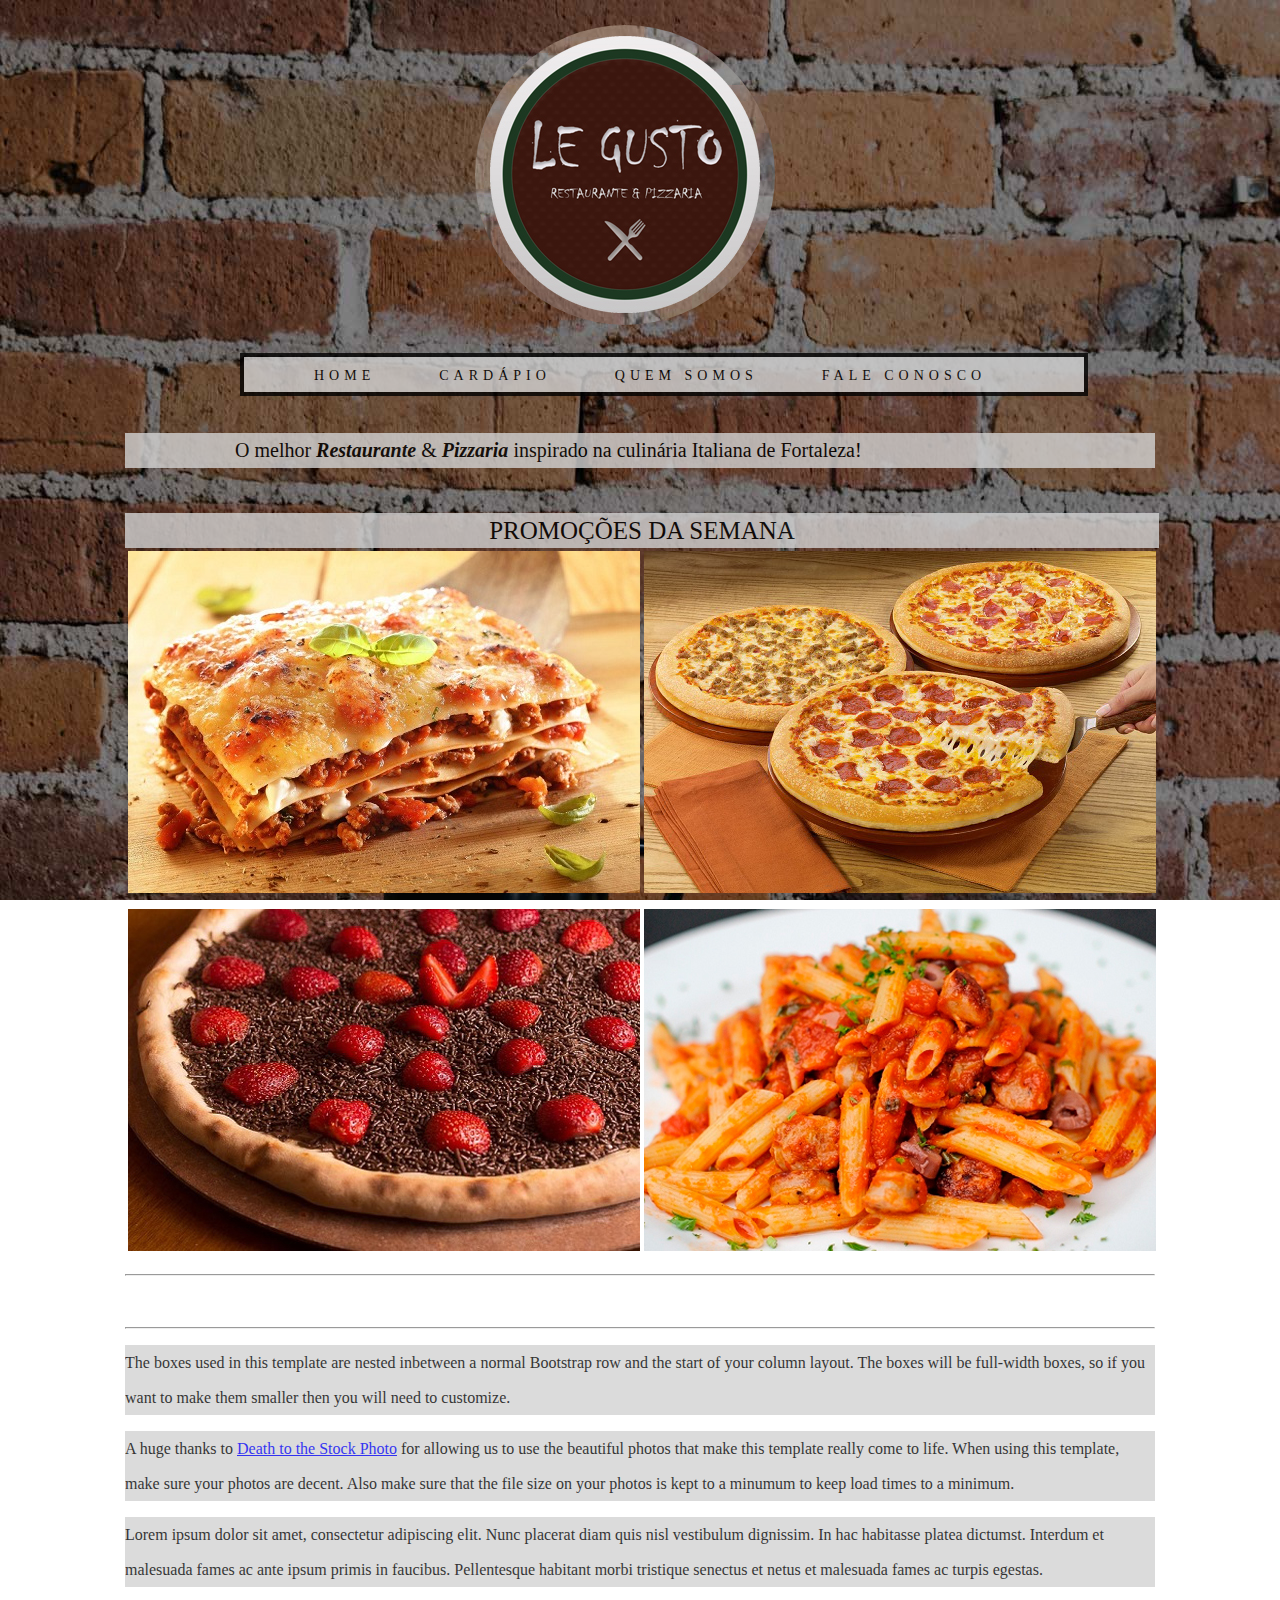
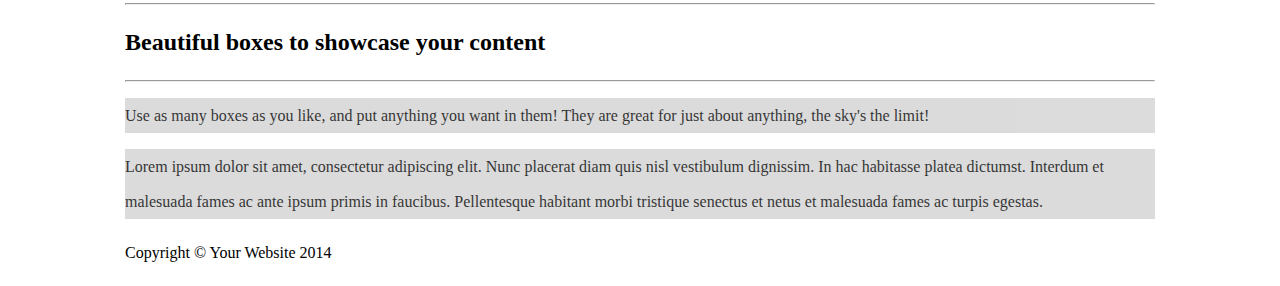
==== index.html @ ac72f9b9 "mudando menu e adc outra pagina" ====
<!DOCTYPE html>
<html lang="en">

<head>

    <meta charset="utf-8">
    <meta http-equiv="X-UA-Compatible" content="IE=edge">
    <meta name="viewport" content="width=device-width, initial-scale=1">
    <meta name="description" content="">
    <meta name="author" content="">

    <title>LE GUSTO|HOME</title>
    <link rel="stylesheet" type="text/css" href="styleindex.css">
    <!--<link rel="stylesheet" type="text/css" media="screen and(min-width: 0px;)" href="smallstyle.css">-->

</head>

<body style="background-image:url(img/bd.jpg")>

    <div class="logoo">
     <img class="logo" src="img/logozinha.jpg" alt="le gusto"/>
     </div>

    
            <!-- menu-->
             <div id="menu">
                           
    <ul>
        <li><a href="file:///C:/Users/Rayane/Documents/1projectGTi/legusto/indextemplate.html" target="blank"><strong>HOME</strong></a></li>
        <li><a href="#"><strong>CARDÁPIO</strong></a></li>
        <li><a href="file:///C:/Users/Rayane/Documents/1projectGTi/legusto/quemsomos.html" target="blank"><strong>QUEM SOMOS</strong></a></li>
        <li><a href="#"><strong>FALE CONOSCO</strong></a> </li>   
    </ul>    
    </div>
        <div id="intro" >
            <p id="introd">O melhor <strong><em>Restaurante</em></strong> & <strong><em>Pizzaria</em></strong> inspirado na culinária Italiana de Fortaleza!</p>
        </div>
        <!-- /.container -->
                    <div>
                    <table>
                        <caption id="tablehead">PROMOÇÕES DA SEMANA</caption> 
                        <tr>
                            <td><a href="#"><img class="img" src="img/lasapeq.jpg" onmouseover="this.src='img/1.jpg'" onmouseout="this.src='img/lasapeq.jpg'" ></td></a>
                            <td><a href="#"><img class="img" src="img/pizzaspeq.jpg" onmouseover="this.src='img/2.jpg'" onmouseout="this.src='img/pizzaspeq.jpg'"></td></a>
                        </tr>
                        <tr>
                            <td><a href="#"><img class="img" src="img/pizzachoco.jpg" onmouseover="this.src='img/3.jpg'" onmouseout="this.src='img/pizzachoco.jpg'"></td></a>
                            <td><a href="#"><img class="img" src="img/lasapeqe.jpg" onmouseover="this.src='img/4.jpg'" onmouseout="this.src='img/lasapeqe.jpg'"></td></a>
                        </tr>
                           
                    </table>
                    </div>
   


                        <!-- Controls -->
                        <a class="left carousel-control" href="#carousel-example-generic" data-slide="prev">
                            <span class="icon-prev"></span>
                        </a>
                        <a class="right carousel-control" href="#carousel-example-generic" data-slide="next">
                            <span class="icon-next"></span>
                        </a>
                    </div>
                    </h2>
                    <hr>
                    <img class="img-responsive img-border img-left" src="img/intro-pic.jpg" alt="">
                    <hr class="visible-xs">
                    <p class="parag">The boxes used in this template are nested inbetween a normal Bootstrap row and the start of your column layout. The boxes will be full-width boxes, so if you want to make them smaller then you will need to customize.</p>
                    <p class="parag">A huge thanks to <a href="http://join.deathtothestockphoto.com/" target="_blank">Death to the Stock Photo</a> for allowing us to use the beautiful photos that make this template really come to life. When using this template, make sure your photos are decent. Also make sure that the file size on your photos is kept to a minumum to keep load times to a minimum.</p>
                    <p class="parag">Lorem ipsum dolor sit amet, consectetur adipiscing elit. Nunc placerat diam quis nisl vestibulum dignissim. In hac habitasse platea dictumst. Interdum et malesuada fames ac ante ipsum primis in faucibus. Pellentesque habitant morbi tristique senectus et netus et malesuada fames ac turpis egestas.</p>
                </div>
            </div>
        </div>

        <div class="row">
            <div class="box">
                <div class="col-lg-12">
                    <hr>
                    <h2 class="intro-text text-center">Beautiful boxes
                        <strong>to showcase your content</strong>
                    </h2>
                    <hr>
                    <p class="parag">Use as many boxes as you like, and put anything you want in them! They are great for just about anything, the sky's the limit!</p>
                    <p class="parag">Lorem ipsum dolor sit amet, consectetur adipiscing elit. Nunc placerat diam quis nisl vestibulum dignissim. In hac habitasse platea dictumst. Interdum et malesuada fames ac ante ipsum primis in faucibus. Pellentesque habitant morbi tristique senectus et netus et malesuada fames ac turpis egestas.</p>
                </div>
            </div>
        </div>

    </div>
    <!-- /.container -->

    <footer>
        <div class="container">
            <div class="row">
                <div class="col-lg-12 text-center">
                    <p>Copyright &copy; Your Website 2014</p>
                </div>
            </div>
        </div>
    </footer>

    <!-- jQuery -->
    <script src="js/jquery.js"></script>

    <!-- Bootstrap Core JavaScript -->
    <script src="js/bootstrap.min.js"></script>

    <!-- Script to Activate the Carousel -->
    <script>
    $('.carousel').carousel({
        interval: 5000 //changes the speed
    })
    </script>

</body>

</html>
---- styleindex.css ----
/*posicionamento do bloco de links*/
div#menu{

	width: 800px;
	height: 35px;
	margin-left: 100px;
	margin-top: 25px;
	margin: auto;

	

}

div#menu ul { 
	width: 800px;
	height: 35px;
	border: 4px solid black;
	background-color:#D3D3D3;
	opacity:0.80;
}
div#menu ul li{
	display: inline;
}
/*edição do texto-link*/
div#menu ul li a{
	text-decoration: none;
	letter-spacing: 5px;
	font-family: tahoma;
	font-size: 14px;
	padding: 20px 30px;
	color:black;
	font-weight: 50;
	


}
/*efeito quando passa a seta no link*/
div#menu ul li a:hover{
	background-color: #800000;
	width: 600px;
	height: 35px;
	padding: 14px 40px;

}

div.logoo img.logo{

	margin-top: 25px; 
	margin-left: 350px;
	border-radius: 100%;
}

body{
	line-height: 35px;
	margin: auto;
	width: 1030px;
	background-attachment: fixed;
}
.parag{
	background-color:#D3D3D3;
	opacity:0.80;
}
table{
	background-color:0;
	margin-top: 45px;

}
div table caption#tablehead {
	font-size: 25px;
	font-family: tahoma;
	background-color: #D3D3D3;
	opacity:0.80;

}

.img:hover{
opacity: 0.75;

}
div#intro p#introd{
	font-family: tahoma;
	font-size: 20px;
	background-color:#D3D3D3; 
	opacity: 0.80;
	padding-left: 110px;
	margin-top: 45px;

}
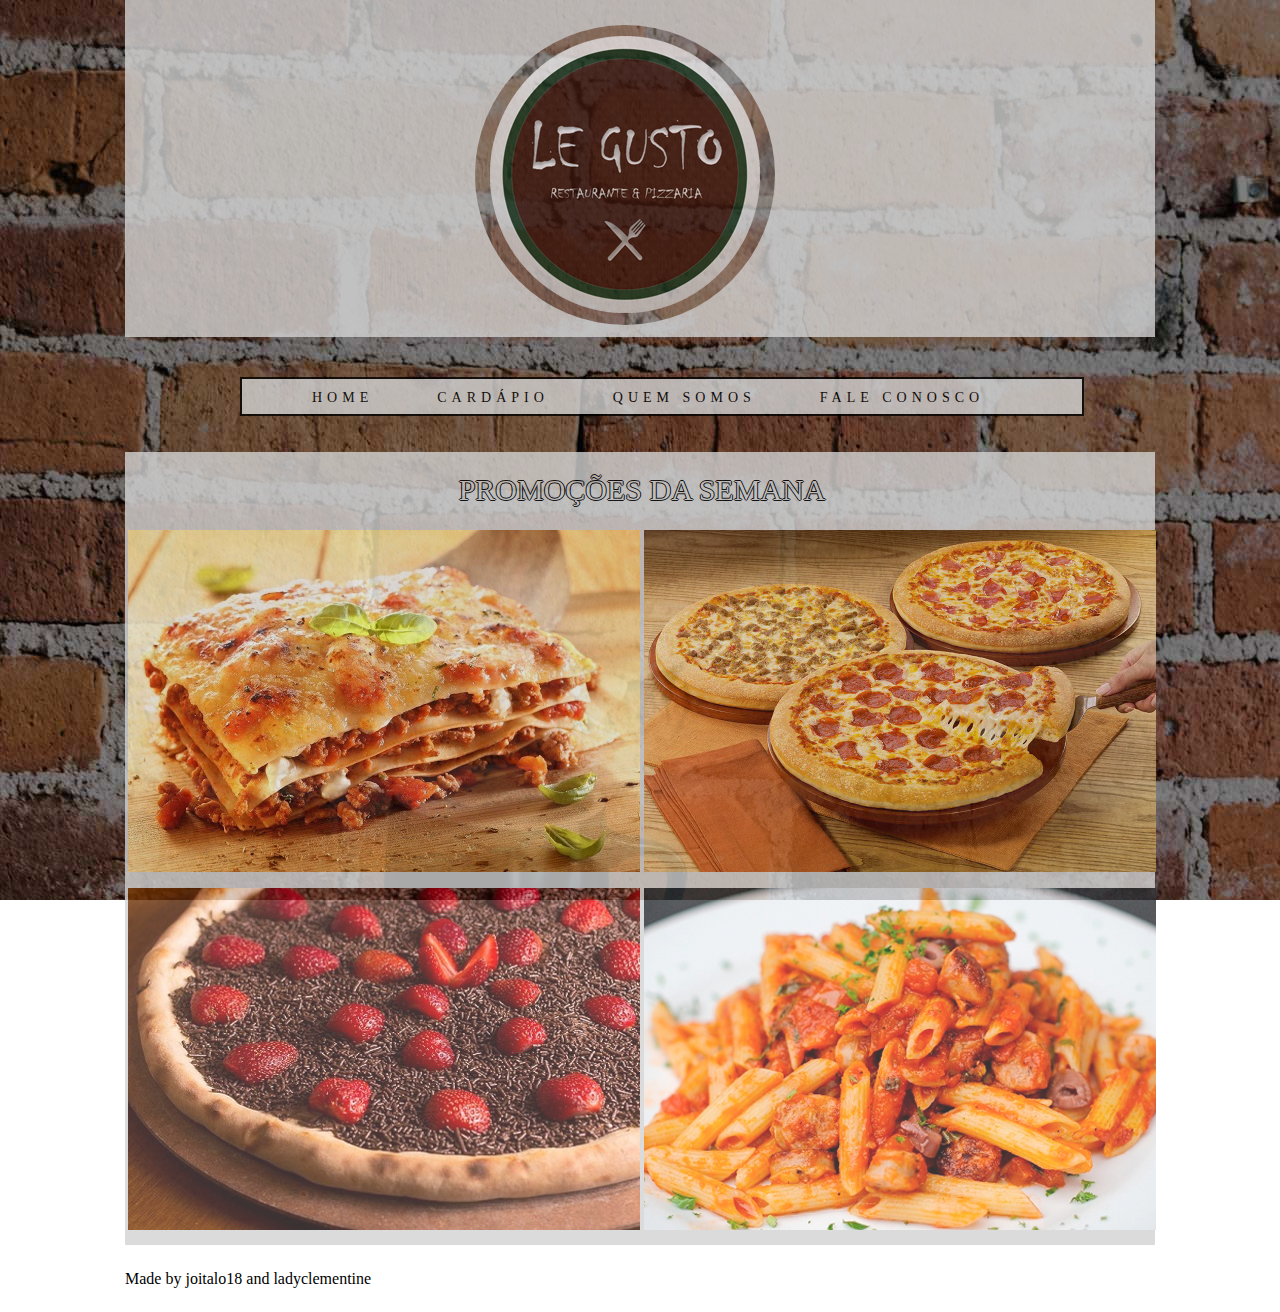
==== commit fd20d39d: "commitquasefinal" ====
--- a/index.html
+++ b/index.html
@@ -18,7 +18,7 @@
 <body style="background-image:url(img/bd.jpg")>
 
     <div class="logoo">
-     <img class="logo" src="img/logozinha.jpg" alt="le gusto"/>
+     <img  style="font-weight:30px" class="logo" src="img/logozinha.jpg" alt="le gusto"/>
      </div>
 
     
@@ -26,19 +26,17 @@
              <div id="menu">
                            
     <ul>
-        <li><a href="file:///C:/Users/Rayane/Documents/1projectGTi/legusto/indextemplate.html" target="blank"><strong>HOME</strong></a></li>
-        <li><a href="#"><strong>CARDÁPIO</strong></a></li>
-        <li><a href="file:///C:/Users/Rayane/Documents/1projectGTi/legusto/quemsomos.html" target="blank"><strong>QUEM SOMOS</strong></a></li>
+        <li><a href="file:///C:/Users/Rayane/Documents/1projectGTi/legusto/indextemplate.html"><strong>HOME</strong></a></li>
+        <li><a href="file:///C:/Users/Rayane/Documents/1projectGTi/legusto/cardapio.html"><strong>CARDÁPIO</strong></a></li>
+        <li><a href="file:///C:/Users/Rayane/Documents/1projectGTi/legusto/quemsomos.html"><strong>QUEM SOMOS</strong></a></li>
         <li><a href="#"><strong>FALE CONOSCO</strong></a> </li>   
     </ul>    
     </div>
-        <div id="intro" >
-            <p id="introd">O melhor <strong><em>Restaurante</em></strong> & <strong><em>Pizzaria</em></strong> inspirado na culinária Italiana de Fortaleza!</p>
-        </div>
-        <!-- /.container -->
-                    <div>
+     
+        
+                    <div class="promocoes">
                     <table>
-                        <caption id="tablehead">PROMOÇÕES DA SEMANA</caption> 
+                        <caption style="color:#D3D3D3; text-shadow: 1px 0px 0px black, -1px 0px 0px black, 0px 1px 0px black, 0px -1px 0px black; font-size:30px; padding-top:20px; padding-bottom:20px">PROMOÇÕES DA SEMANA</caption> 
                         <tr>
                             <td><a href="#"><img class="img" src="img/lasapeq.jpg" onmouseover="this.src='img/1.jpg'" onmouseout="this.src='img/lasapeq.jpg'" ></td></a>
                             <td><a href="#"><img class="img" src="img/pizzaspeq.jpg" onmouseover="this.src='img/2.jpg'" onmouseout="this.src='img/pizzaspeq.jpg'"></td></a>
@@ -50,67 +48,18 @@
                            
                     </table>
                     </div>
-   
-
-
-                        <!-- Controls -->
-                        <a class="left carousel-control" href="#carousel-example-generic" data-slide="prev">
-                            <span class="icon-prev"></span>
-                        </a>
-                        <a class="right carousel-control" href="#carousel-example-generic" data-slide="next">
-                            <span class="icon-next"></span>
-                        </a>
-                    </div>
-                    </h2>
-                    <hr>
-                    <img class="img-responsive img-border img-left" src="img/intro-pic.jpg" alt="">
-                    <hr class="visible-xs">
-                    <p class="parag">The boxes used in this template are nested inbetween a normal Bootstrap row and the start of your column layout. The boxes will be full-width boxes, so if you want to make them smaller then you will need to customize.</p>
-                    <p class="parag">A huge thanks to <a href="http://join.deathtothestockphoto.com/" target="_blank">Death to the Stock Photo</a> for allowing us to use the beautiful photos that make this template really come to life. When using this template, make sure your photos are decent. Also make sure that the file size on your photos is kept to a minumum to keep load times to a minimum.</p>
-                    <p class="parag">Lorem ipsum dolor sit amet, consectetur adipiscing elit. Nunc placerat diam quis nisl vestibulum dignissim. In hac habitasse platea dictumst. Interdum et malesuada fames ac ante ipsum primis in faucibus. Pellentesque habitant morbi tristique senectus et netus et malesuada fames ac turpis egestas.</p>
-                </div>
-            </div>
-        </div>
-
-        <div class="row">
-            <div class="box">
-                <div class="col-lg-12">
-                    <hr>
-                    <h2 class="intro-text text-center">Beautiful boxes
-                        <strong>to showcase your content</strong>
-                    </h2>
-                    <hr>
-                    <p class="parag">Use as many boxes as you like, and put anything you want in them! They are great for just about anything, the sky's the limit!</p>
-                    <p class="parag">Lorem ipsum dolor sit amet, consectetur adipiscing elit. Nunc placerat diam quis nisl vestibulum dignissim. In hac habitasse platea dictumst. Interdum et malesuada fames ac ante ipsum primis in faucibus. Pellentesque habitant morbi tristique senectus et netus et malesuada fames ac turpis egestas.</p>
-                </div>
-            </div>
-        </div>
-
-    </div>
-    <!-- /.container -->
 
     <footer>
         <div class="container">
             <div class="row">
                 <div class="col-lg-12 text-center">
-                    <p>Copyright &copy; Your Website 2014</p>
+                    <p>Made by joitalo18 and ladyclementine</p>
                 </div>
             </div>
         </div>
     </footer>
 
-    <!-- jQuery -->
-    <script src="js/jquery.js"></script>
 
-    <!-- Bootstrap Core JavaScript -->
-    <script src="js/bootstrap.min.js"></script>
-
-    <!-- Script to Activate the Carousel -->
-    <script>
-    $('.carousel').carousel({
-        interval: 5000 //changes the speed
-    })
-    </script>
 
 </body>
 
--- a/styleindex.css
+++ b/styleindex.css
@@ -5,19 +5,17 @@
 	width: 800px;
 	height: 35px;
 	margin-left: 100px;
-	margin-top: 25px;
+	margin-top: 35px;
 	margin: auto;
-
-	
-
 }
 
 div#menu ul { 
 	width: 800px;
 	height: 35px;
-	border: 4px solid black;
+	border: 2px solid black;
 	background-color:#D3D3D3;
 	opacity:0.80;
+	margin-top: 40px;
 }
 div#menu ul li{
 	display: inline;
@@ -31,9 +29,6 @@
 	padding: 20px 30px;
 	color:black;
 	font-weight: 50;
-	
-
-
 }
 /*efeito quando passa a seta no link*/
 div#menu ul li a:hover{
@@ -43,12 +38,17 @@
 	padding: 14px 40px;
 
 }
-
+/*edição da logo*/
 div.logoo img.logo{
 
 	margin-top: 25px; 
 	margin-left: 350px;
 	border-radius: 100%;
+	
+}
+div.logoo{
+	background-color: #D3D3D3;
+	opacity: 0.80;
 }
 
 body{
@@ -57,33 +57,21 @@
 	width: 1030px;
 	background-attachment: fixed;
 }
+/*edição dos parágrafos*/
 .parag{
-	background-color:#D3D3D3;
-	opacity:0.80;
+	font-size:23px;
+	font-family: tahoma;
 }
 table{
-	background-color:0;
-	margin-top: 45px;
+	
+	margin-top: 40px;
+}
+.img:hover{
 
-}
-div table caption#tablehead {
-	font-size: 25px;
-	font-family: tahoma;
-	background-color: #D3D3D3;
-	opacity:0.80;
-
-}
-
-.img:hover{
 opacity: 0.75;
 
 }
-div#intro p#introd{
-	font-family: tahoma;
-	font-size: 20px;
-	background-color:#D3D3D3; 
+.promocoes{
+	background-color: #D3D3D3;
 	opacity: 0.80;
-	padding-left: 110px;
-	margin-top: 45px;
-
 }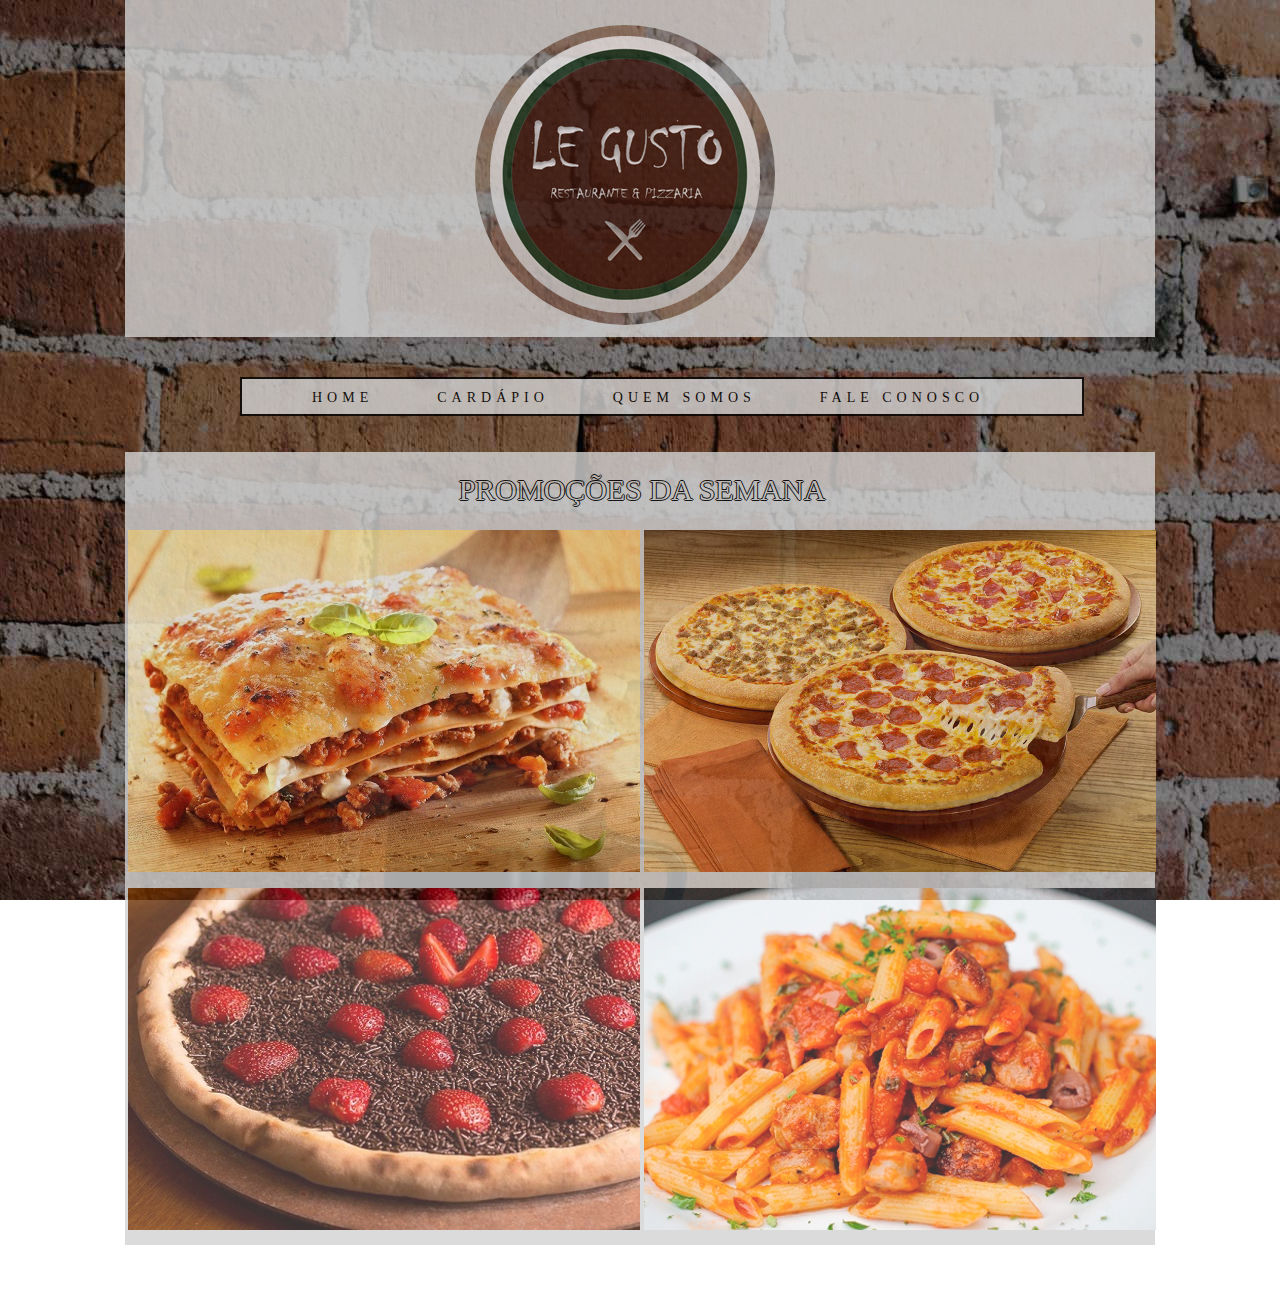
==== commit 8ca0cb3e: "falta faleconosco" ====
--- a/index.html
+++ b/index.html
@@ -26,10 +26,10 @@
              <div id="menu">
                            
     <ul>
-        <li><a href="file:///C:/Users/Rayane/Documents/1projectGTi/legusto/indextemplate.html"><strong>HOME</strong></a></li>
-        <li><a href="file:///C:/Users/Rayane/Documents/1projectGTi/legusto/cardapio.html"><strong>CARDÁPIO</strong></a></li>
-        <li><a href="file:///C:/Users/Rayane/Documents/1projectGTi/legusto/quemsomos.html"><strong>QUEM SOMOS</strong></a></li>
-        <li><a href="#"><strong>FALE CONOSCO</strong></a> </li>   
+        <li><a href="file:index.html"><strong>HOME</strong></a></li>
+        <li><a href="file:cardapio.html"><strong>CARDÁPIO</strong></a></li>
+        <li><a href="file:quemsomos.html"><strong>QUEM SOMOS</strong></a></li>
+        <li><a href="file:faleconosco.html"><strong>FALE CONOSCO</strong></a> </li>   
     </ul>    
     </div>
      
@@ -53,7 +53,7 @@
         <div class="container">
             <div class="row">
                 <div class="col-lg-12 text-center">
-                    <p>Made by joitalo18 and ladyclementine</p>
+                    <p id="whomade">Made by joitalo18 and ladyclementine</p>
                 </div>
             </div>
         </div>
--- a/styleindex.css
+++ b/styleindex.css
@@ -74,4 +74,8 @@
 .promocoes{
 	background-color: #D3D3D3;
 	opacity: 0.80;
+}
+
+#whomade {
+	color: white;
 }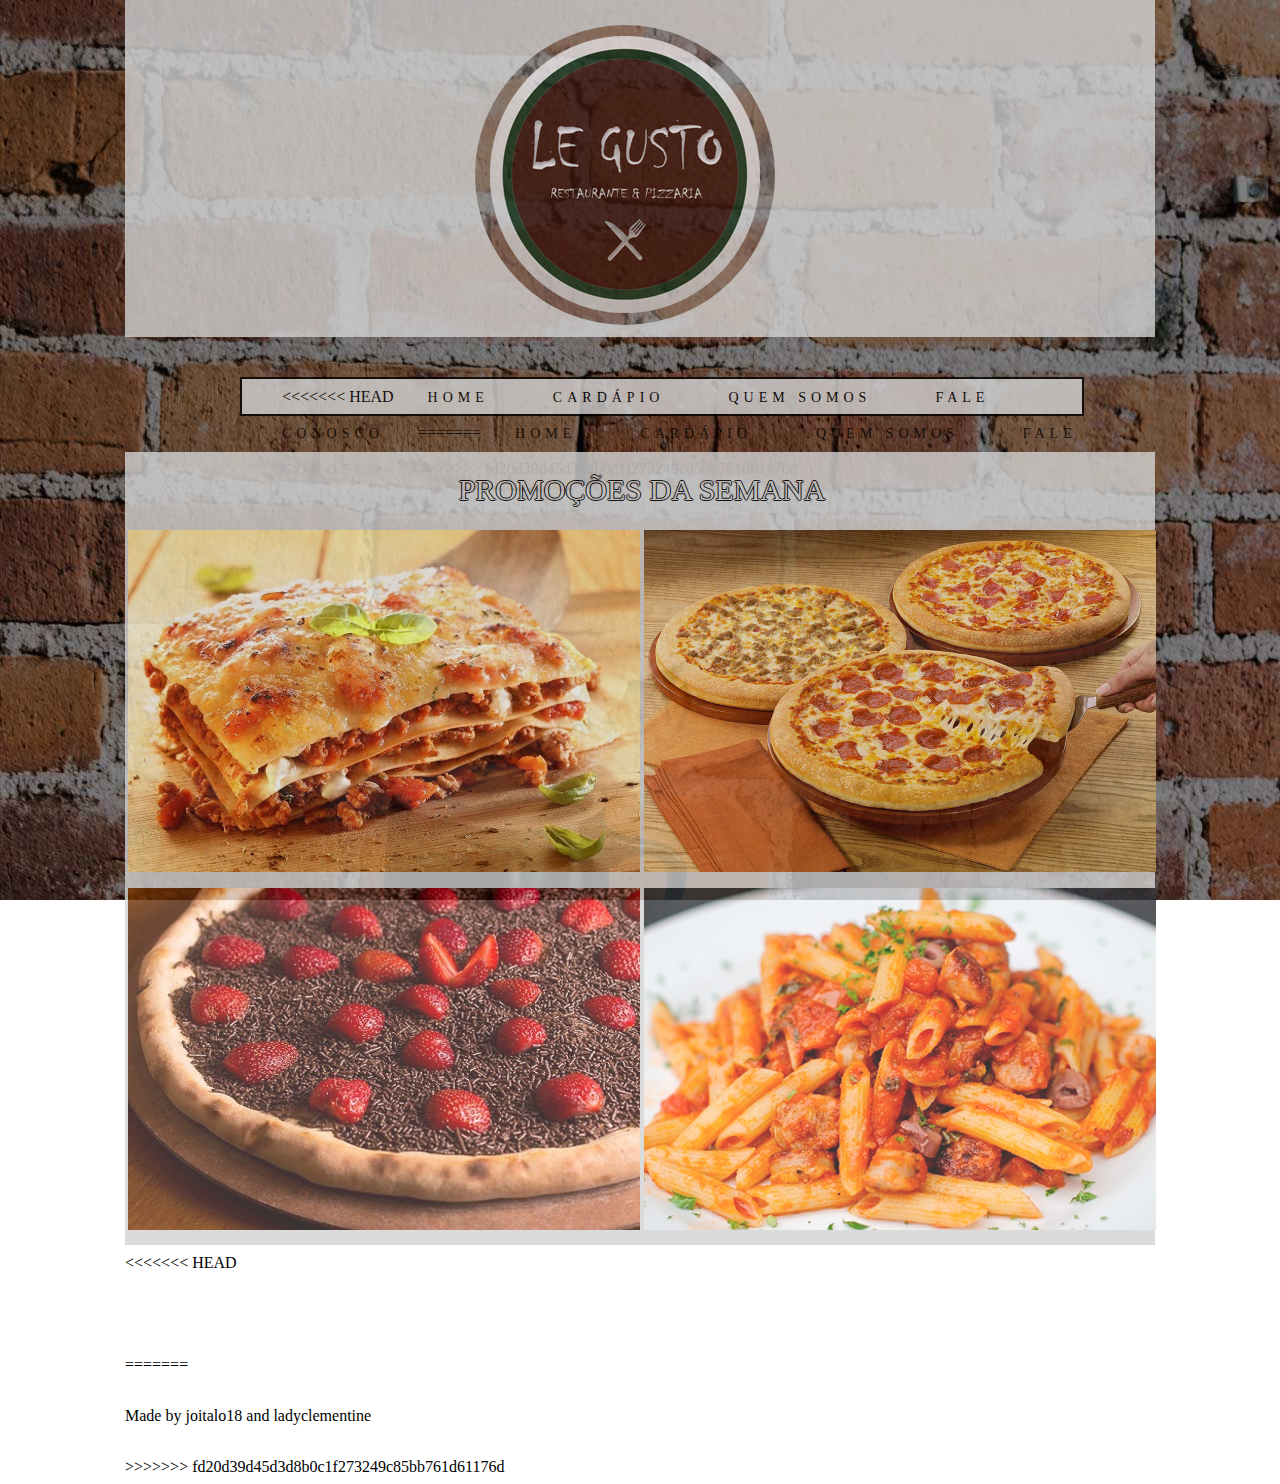
==== commit 443c215a: "falta quem somos" ====
--- a/index.html
+++ b/index.html
@@ -26,10 +26,17 @@
              <div id="menu">
                            
     <ul>
+<<<<<<< HEAD
         <li><a href="file:index.html"><strong>HOME</strong></a></li>
         <li><a href="file:cardapio.html"><strong>CARDÁPIO</strong></a></li>
         <li><a href="file:quemsomos.html"><strong>QUEM SOMOS</strong></a></li>
         <li><a href="file:faleconosco.html"><strong>FALE CONOSCO</strong></a> </li>   
+=======
+        <li><a href="file:///C:/Users/Rayane/Documents/1projectGTi/legusto/indextemplate.html"><strong>HOME</strong></a></li>
+        <li><a href="file:///C:/Users/Rayane/Documents/1projectGTi/legusto/cardapio.html"><strong>CARDÁPIO</strong></a></li>
+        <li><a href="file:///C:/Users/Rayane/Documents/1projectGTi/legusto/quemsomos.html"><strong>QUEM SOMOS</strong></a></li>
+        <li><a href="#"><strong>FALE CONOSCO</strong></a> </li>   
+>>>>>>> fd20d39d45d3d8b0c1f273249c85bb761d61176d
     </ul>    
     </div>
      
@@ -53,7 +60,11 @@
         <div class="container">
             <div class="row">
                 <div class="col-lg-12 text-center">
+<<<<<<< HEAD
                     <p id="whomade">Made by joitalo18 and ladyclementine</p>
+=======
+                    <p>Made by joitalo18 and ladyclementine</p>
+>>>>>>> fd20d39d45d3d8b0c1f273249c85bb761d61176d
                 </div>
             </div>
         </div>
--- a/styleindex.css
+++ b/styleindex.css
@@ -74,8 +74,11 @@
 .promocoes{
 	background-color: #D3D3D3;
 	opacity: 0.80;
+<<<<<<< HEAD
 }
 
 #whomade {
 	color: white;
+=======
+>>>>>>> fd20d39d45d3d8b0c1f273249c85bb761d61176d
 }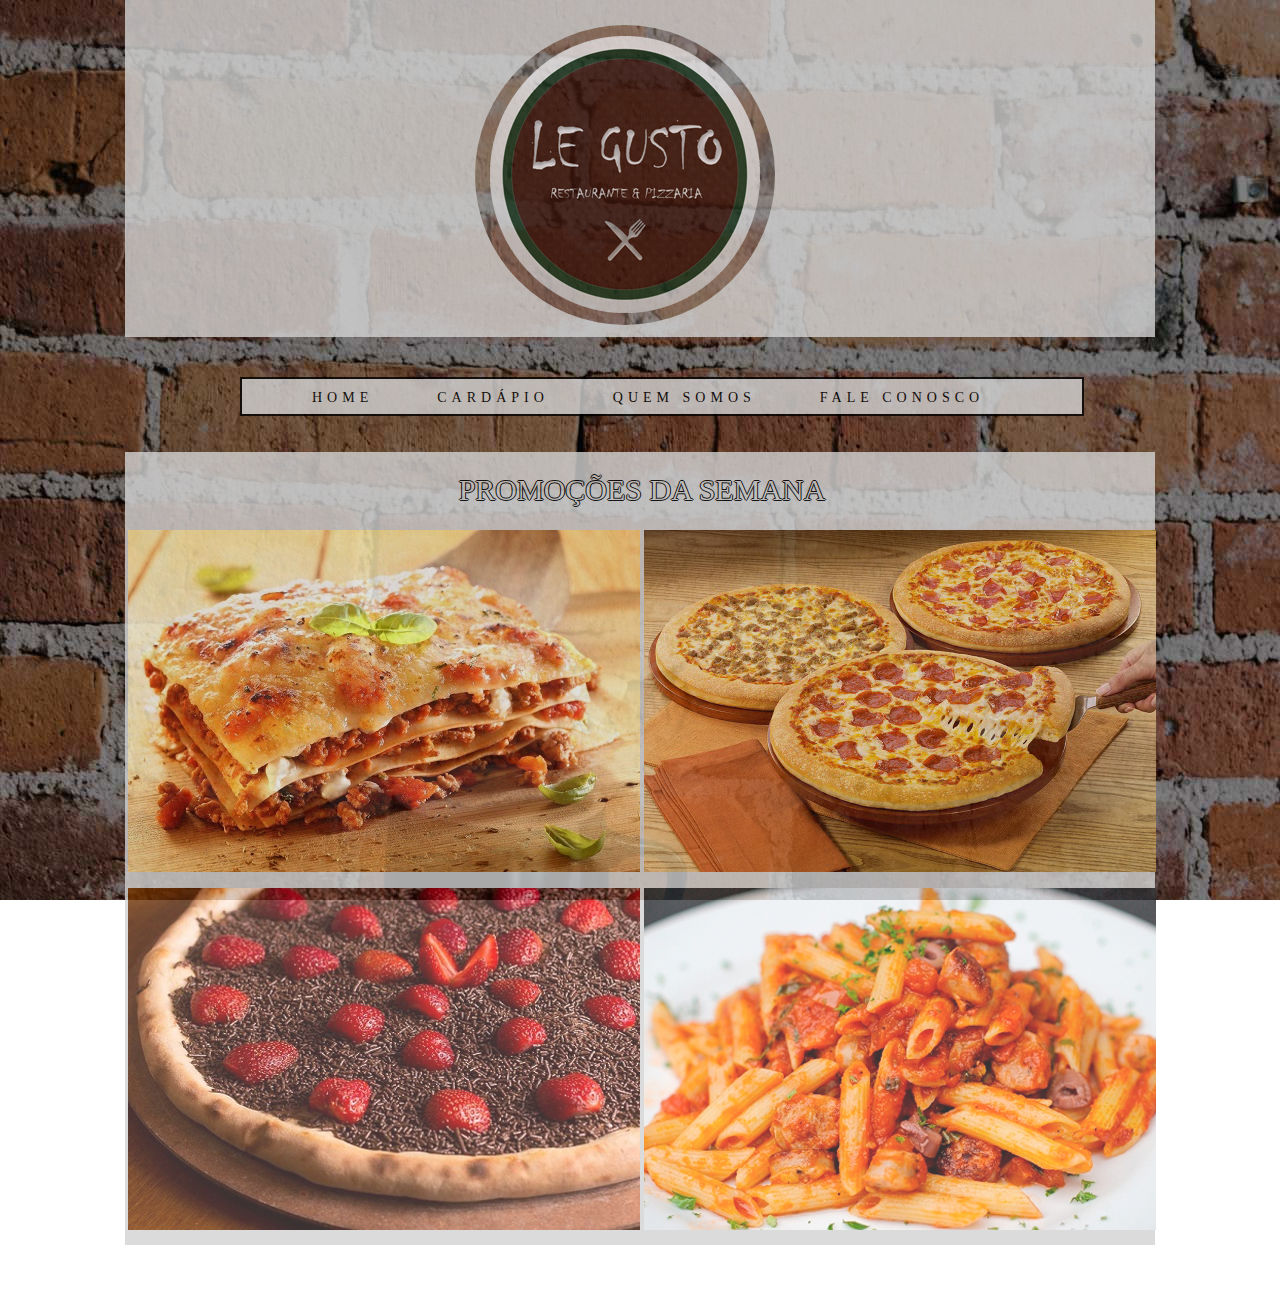
==== commit 7f547e57: "falta faleconosco" ====
--- a/index.html
+++ b/index.html
@@ -26,17 +26,10 @@
              <div id="menu">
                            
     <ul>
-<<<<<<< HEAD
         <li><a href="file:index.html"><strong>HOME</strong></a></li>
         <li><a href="file:cardapio.html"><strong>CARDÁPIO</strong></a></li>
         <li><a href="file:quemsomos.html"><strong>QUEM SOMOS</strong></a></li>
         <li><a href="file:faleconosco.html"><strong>FALE CONOSCO</strong></a> </li>   
-=======
-        <li><a href="file:///C:/Users/Rayane/Documents/1projectGTi/legusto/indextemplate.html"><strong>HOME</strong></a></li>
-        <li><a href="file:///C:/Users/Rayane/Documents/1projectGTi/legusto/cardapio.html"><strong>CARDÁPIO</strong></a></li>
-        <li><a href="file:///C:/Users/Rayane/Documents/1projectGTi/legusto/quemsomos.html"><strong>QUEM SOMOS</strong></a></li>
-        <li><a href="#"><strong>FALE CONOSCO</strong></a> </li>   
->>>>>>> fd20d39d45d3d8b0c1f273249c85bb761d61176d
     </ul>    
     </div>
      
@@ -60,11 +53,7 @@
         <div class="container">
             <div class="row">
                 <div class="col-lg-12 text-center">
-<<<<<<< HEAD
                     <p id="whomade">Made by joitalo18 and ladyclementine</p>
-=======
-                    <p>Made by joitalo18 and ladyclementine</p>
->>>>>>> fd20d39d45d3d8b0c1f273249c85bb761d61176d
                 </div>
             </div>
         </div>
--- a/styleindex.css
+++ b/styleindex.css
@@ -74,11 +74,8 @@
 .promocoes{
 	background-color: #D3D3D3;
 	opacity: 0.80;
-<<<<<<< HEAD
 }
 
 #whomade {
 	color: white;
-=======
->>>>>>> fd20d39d45d3d8b0c1f273249c85bb761d61176d
 }